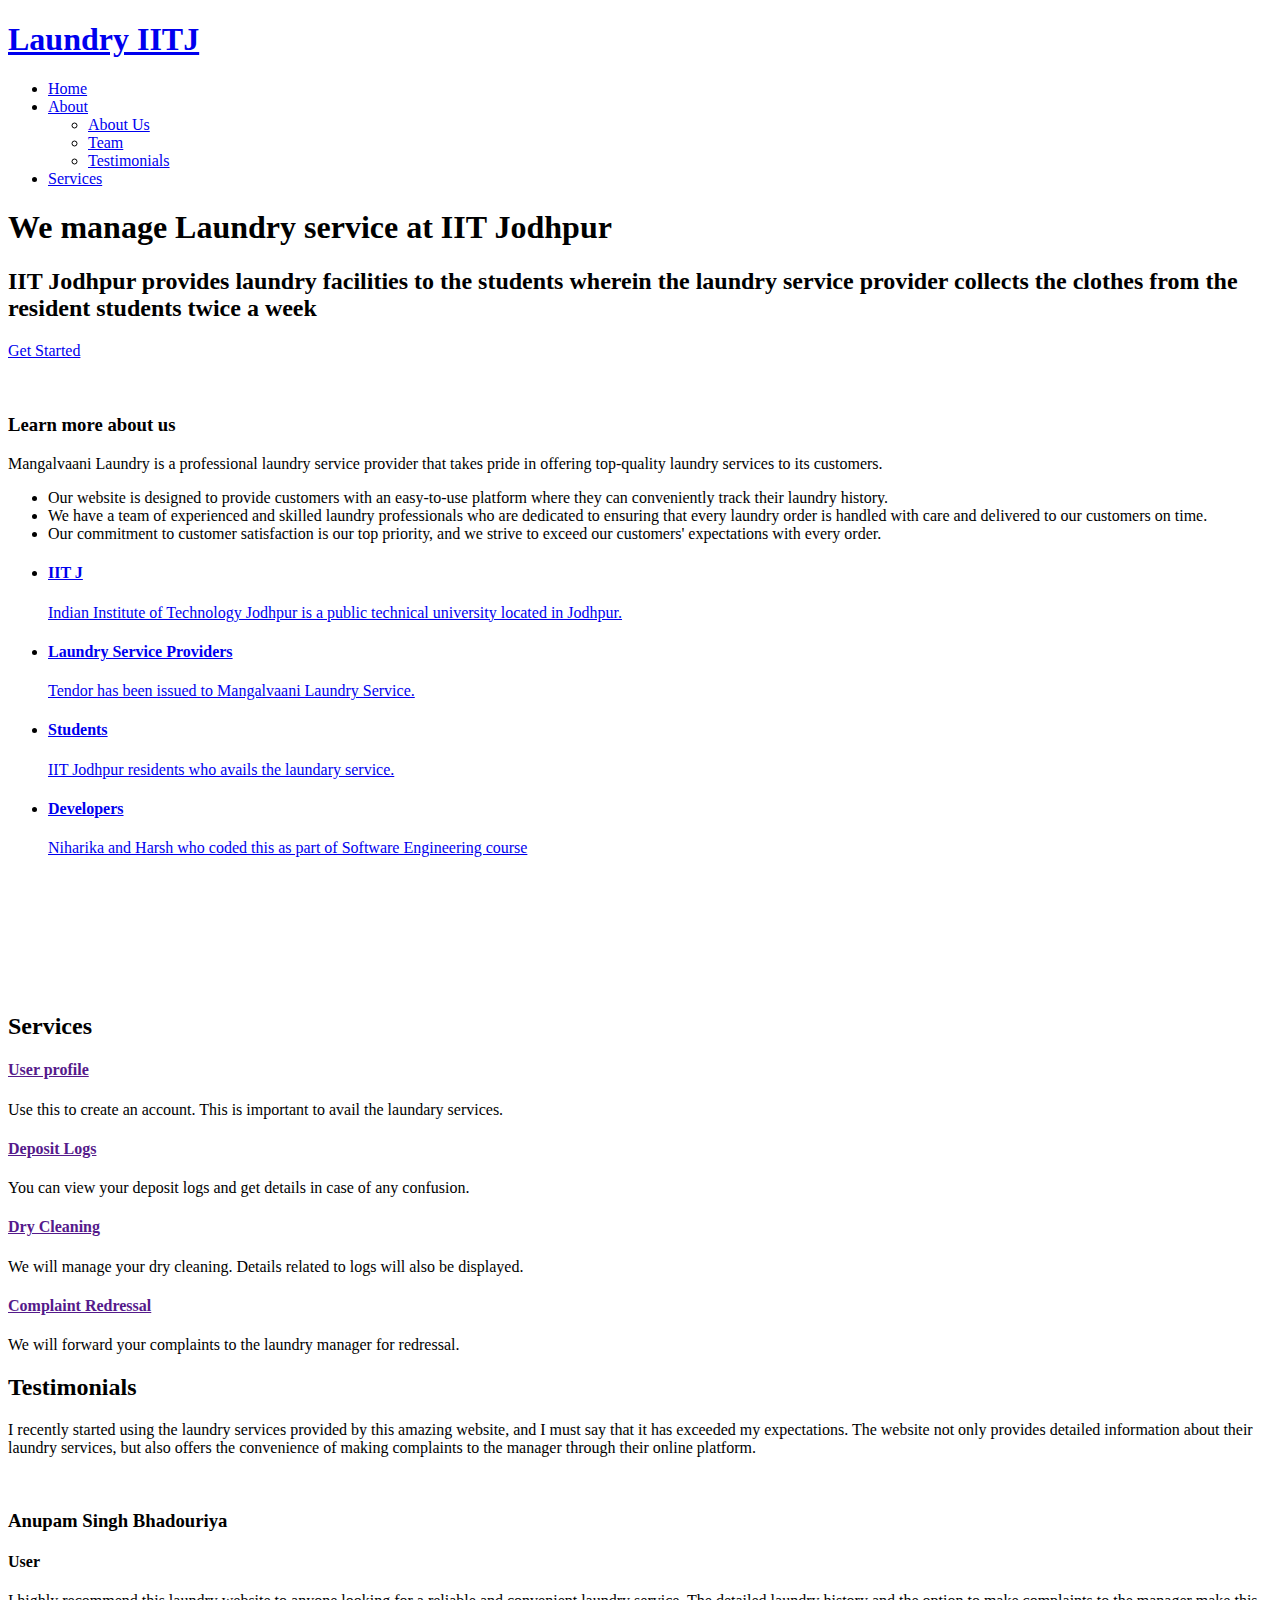
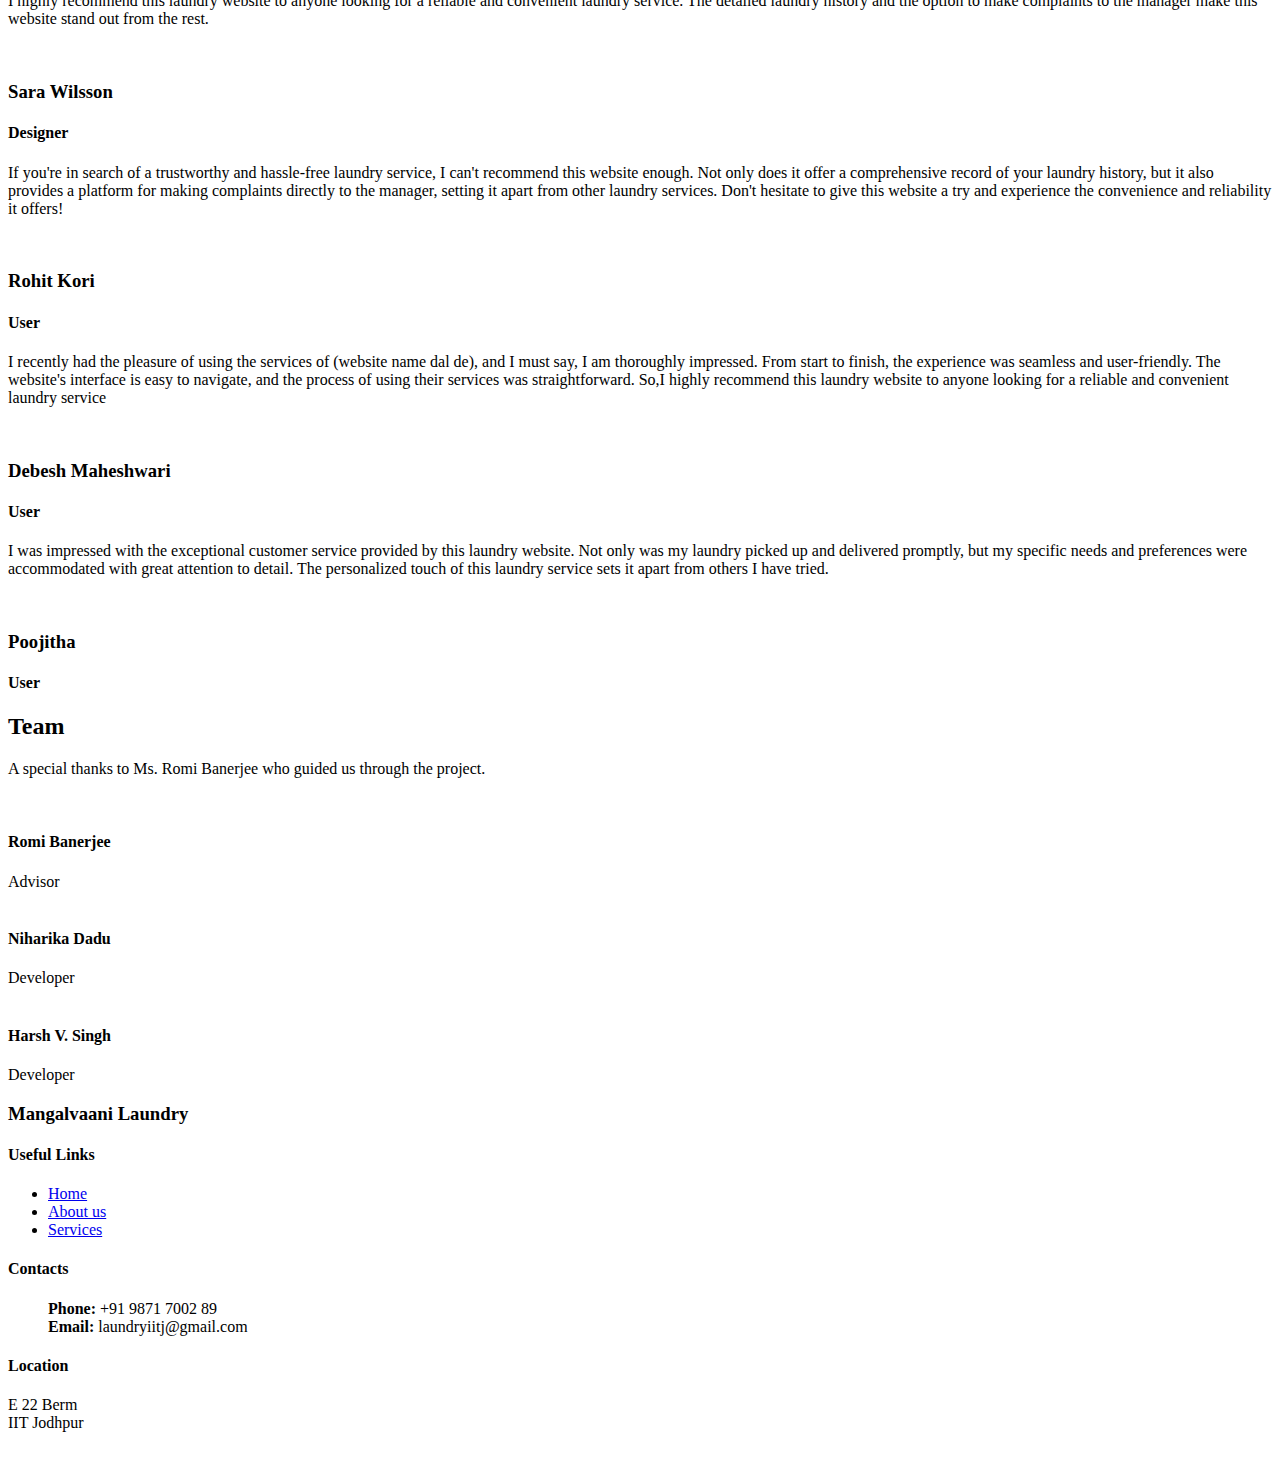
==== aboutUs.html @ d6f402d6 "Add files via upload" ====
<!DOCTYPE html>
<html lang="en">

<head>
  <meta charset="utf-8">
  <meta content="width=device-width, initial-scale=1.0" name="viewport">

  <title>About Us</title>
  <meta content="" name="description">
  <meta content="" name="keywords">

  <!-- Favicons -->
  <link href="assets/img/favicon.png" rel="icon">
  <link href="assets/img/apple-touch-icon.png" rel="apple-touch-icon">

  <!-- Google Fonts -->
  <link
    href="https://fonts.googleapis.com/css?family=Open+Sans:300,300i,400,400i,600,600i,700,700i|Raleway:300,300i,400,400i,500,500i,600,600i,700,700i|Poppins:300,300i,400,400i,500,500i,600,600i,700,700i"
    rel="stylesheet">

  <!-- Vendor CSS Files -->
  <link href="assets/vendor/aos/aos.css" rel="stylesheet">
  <link href="assets/vendor/bootstrap/css/bootstrap.min.css" rel="stylesheet">
  <link href="assets/vendor/bootstrap-icons/bootstrap-icons.css" rel="stylesheet">
  <link href="assets/vendor/boxicons/css/boxicons.min.css" rel="stylesheet">
  <link href="assets/vendor/glightbox/css/glightbox.min.css" rel="stylesheet">
  <link href="assets/vendor/swiper/swiper-bundle.min.css" rel="stylesheet">

  <!-- Template Main CSS File -->
  <link href="assets/css/style.css" rel="stylesheet">

  <!-- =======================================================
  * Template Name: Scaffold
  * Updated: Mar 10 2023 with Bootstrap v5.2.3
  * Template URL: https://bootstrapmade.com/scaffold-bootstrap-metro-style-template/
  * Author: BootstrapMade.com
  * License: https://bootstrapmade.com/license/
  ======================================================== -->
</head>

<body>

  <!-- ======= Header ======= -->
  <header id="header" class="fixed-top d-flex align-items-center">
    <div class="container d-flex align-items-center">

      <div class="logo me-auto">
        <h1><a href="../homepage.html">Laundry IITJ</a></h1>
        <!-- Uncomment below if you prefer to use an image logo -->
        <!-- <a href="index.html"><img src="assets/img/logo.png" alt="" class="img-fluid"></a>-->
      </div>

      <nav id="navbar" class="navbar order-last order-lg-0">
        <ul>
          <li><a class="nav-link scrollto active" href="#hero">Home</a></li>
          <li class="dropdown"><a href="#"><span>About</span> <i class="bi bi-chevron-down"></i></a>
            <ul>
              <li><a class="nav-link scrollto" href="#about">About Us</a></li>
              <li><a class="nav-link scrollto" href="#team">Team</a></li>
              <li><a class="nav-link scrollto" href="#testimonials">Testimonials</a></li>
              <!-- <li class="dropdown"><a href="#"><span>Deep Drop Down</span> <i class="bi bi-chevron-right"></i></a>
                <ul>
                  <li><a href="#">Deep Drop Down 1</a></li>
                  <li><a href="#">Deep Drop Down 2</a></li>
                  <li><a href="#">Deep Drop Down 3</a></li>
                  <li><a href="#">Deep Drop Down 4</a></li>
                  <li><a href="#">Deep Drop Down 5</a></li>
                </ul>
              </li> -->
            </ul>
          </li>
          <li><a class="nav-link scrollto" href="#services">Services</a></li>
          <!-- <li><a class="nav-link scrollto " href="#portfolio">Portfolio</a></li> -->
          <!-- <li><a class="nav-link scrollto" href="#pricing">Pricing</a></li>
          <li><a class="nav-link scrollto" href="#contact">Contact</a></li> -->
        </ul>
        <i class="bi bi-list mobile-nav-toggle"></i>
      </nav><!-- .navbar -->

      <!-- <div class="header-social-links d-flex align-items-center">
        <a href="#" class="twitter"><i class="bi bi-twitter"></i></a>
        <a href="#" class="facebook"><i class="bi bi-facebook"></i></a>
        <a href="#" class="instagram"><i class="bi bi-instagram"></i></a>
        <a href="#" class="linkedin"><i class="bi bi-linkedin"></i></i></a>
      </div> -->

    </div>
  </header><!-- End Header -->

  <!-- ======= Hero Section ======= -->
  <section id="hero">

    <div class="container">
      <div class="row">
        <div class="col-lg-6 pt-5 pt-lg-0 order-2 order-lg-1 d-flex flex-column justify-content-center"
          data-aos="fade-up">
          <div>
            <h1>We manage Laundry service at IIT Jodhpur</h1>
            <h2>IIT Jodhpur provides laundry facilities to the students wherein the laundry service provider collects
              the clothes from the resident students twice a week</h2>

            <a href="#about" class="btn-get-started scrollto">Get Started</a>
          </div>
        </div>
        <div class="col-lg-6 order-1 order-lg-2 hero-img" data-aos="fade-left">
          <img src="assets/img/hero-img.png" class="img-fluid" alt="">
        </div>
      </div>
    </div>

  </section><!-- End Hero -->

  <main id="main">

    <!-- ======= About Section ======= -->
    <section id="about" class="about">
      <div class="container">

        <div class="row">
          <div class="col-lg-6" data-aos="zoom-in">
            <img src="assets/img/about.png" class="img-fluid" alt="">
          </div>
          <div class="col-lg-6 d-flex flex-column justify-contents-center" data-aos="fade-left">
            <div class="content pt-4 pt-lg-0">
              <h3>Learn more about us</h3>
              <p class="fst-italic">
                Mangalvaani Laundry is a professional laundry service provider that takes pride in offering top-quality
                laundry services to its customers.
              </p>
              <ul>
                <li><i class="bi bi-check-circle"></i> Our website is designed to provide customers with an easy-to-use
                  platform where they can conveniently track their laundry history.</li>
                <li><i class="bi bi-check-circle"></i> We have a team of experienced and skilled laundry professionals
                  who are dedicated to ensuring that every laundry order is handled with care and delivered to our
                  customers on time.</li>
                <li><i class="bi bi-check-circle"></i> Our commitment to customer satisfaction is our top priority, and
                  we strive to exceed our customers' expectations with every order.</li>
              </ul>

            </div>
          </div>
        </div>

      </div>
    </section><!-- End About Section -->

    <!-- ======= Features Section ======= -->
    <section id="features" class="features">
      <div class="container">

        <div class="row">
          <div class="col-lg-6 mt-2 mb-tg-0 order-2 order-lg-1">
            <ul class="nav nav-tabs flex-column">
              <li class="nav-item" data-aos="fade-up">
                <a class="nav-link active show" data-bs-toggle="tab" href="#tab-1">
                  <h4>IIT J </h4>
                  <p>Indian Institute of Technology Jodhpur is a public technical university located in Jodhpur.</p>
                </a>
              </li>
              <li class="nav-item mt-2" data-aos="fade-up" data-aos-delay="100">
                <a class="nav-link" data-bs-toggle="tab" href="#tab-2">
                  <h4>Laundry Service Providers</h4>
                  <p>Tendor has been issued to Mangalvaani Laundry Service.</p>
                </a>
              </li>
              <li class="nav-item mt-2" data-aos="fade-up" data-aos-delay="200">
                <a class="nav-link" data-bs-toggle="tab" href="#tab-3">
                  <h4>Students</h4>
                  <p>IIT Jodhpur residents who avails the laundary service.</p>
                </a>
              </li>
              <li class="nav-item mt-2" data-aos="fade-up" data-aos-delay="300">
                <a class="nav-link" data-bs-toggle="tab" href="#tab-4">
                  <h4>Developers</h4>
                  <p>Niharika and Harsh who coded this as part of Software Engineering course</p>
                </a>
              </li>
            </ul>
          </div>
          <div class="col-lg-6 order-1 order-lg-2" data-aos="zoom-in">
            <div class="tab-content">
              <div class="tab-pane active show" id="tab-1">
                <figure>
                  <img src="assets/img/features-1.png" alt="" class="img-fluid">
                </figure>
              </div>
              <div class="tab-pane" id="tab-2">
                <figure>
                  <img src="assets/img/features-3.jpeg" alt="" class="img-fluid">
                </figure>
              </div>
              <div class="tab-pane" id="tab-3">
                <figure>
                  <img src="assets/img/features-2.webp" alt="" class="img-fluid">
                </figure>
              </div>
              <div class="tab-pane" id="tab-4">
                <figure>
                  <img src="assets/img/features-4.jpg" alt="" class="img-fluid">
                </figure>
              </div>
            </div>
          </div>
        </div>

      </div>
    </section><!-- End Features Section -->

    <!-- ======= Services Section ======= -->
    <section id="services" class="services section-bg">
      <div class="container">

        <div class="section-title" data-aos="fade-up">
          <h2>Services</h2>

        </div>

        <div class="row">
          <div class="col-md-6 col-lg-3 d-flex align-items-stretch mb-5 mb-lg-0" data-aos="zoom-in">
            <div class="icon-box icon-box-pink">
              <div class="icon"><i class="bx bxl-dribbble"></i></div>
              <h4 class="title"><a href="">User profile</a></h4>
              <p class="description">Use this to create an account. This is important to avail the laundary services.
              </p>
            </div>
          </div>

          <div class="col-md-6 col-lg-3 d-flex align-items-stretch mb-5 mb-lg-0" data-aos="zoom-in"
            data-aos-delay="100">
            <div class="icon-box icon-box-cyan">
              <div class="icon"><i class="bx bx-file"></i></div>
              <h4 class="title"><a href="">Deposit Logs</a></h4>
              <p class="description">You can view your deposit logs and get details in case of any
                confusion.</p>
            </div>
          </div>

          <div class="col-md-6 col-lg-3 d-flex align-items-stretch mb-5 mb-lg-0" data-aos="zoom-in"
            data-aos-delay="200">
            <div class="icon-box icon-box-green">
              <div class="icon"><i class="bx bx-tachometer"></i></div>
              <h4 class="title"><a href="">Dry Cleaning</a></h4>
              <p class="description">We will manage your dry cleaning. Details related to logs will also be displayed.
              </p>
            </div>
          </div>

          <div class="col-md-6 col-lg-3 d-flex align-items-stretch mb-5 mb-lg-0" data-aos="zoom-in"
            data-aos-delay="300">
            <div class="icon-box icon-box-blue">
              <div class="icon"><i class="bx bx-world"></i></div>
              <h4 class="title"><a href="">Complaint Redressal</a></h4>
              <p class="description">We will forward your complaints to the laundry manager for redressal.</p>
            </div>
          </div>

        </div>

      </div>
    </section><!-- End Services Section -->

    <!-- ======= Portfolio Section ======= -->


    <!-- ======= Cta Section ======= -->


    <!-- ======= Testimonials Section ======= -->
    <section id="testimonials" class="testimonials">
      <div class="container">

        <div class="section-title" data-aos="fade-up">
          <h2>Testimonials</h2>

        </div>

        <div class="testimonials-slider swiper" data-aos="fade-up" data-aos-delay="100">
          <div class="swiper-wrapper">

            <div class="swiper-slide">
              <div class="testimonial-item">
                <p>
                  <i class="bx bxs-quote-alt-left quote-icon-left"></i>
                  I recently started using the laundry services provided by this amazing website, and I must say that it
                  has exceeded my expectations. The website not only provides detailed information about their laundry
                  services, but also offers the convenience of making complaints to the manager through their online
                  platform.
                  <i class="bx bxs-quote-alt-right quote-icon-right"></i>
                </p>
                <img src="assets/img/testimonials/testimonials-1.jpeg" class="testimonial-img" alt="">
                <h3>Anupam Singh Bhadouriya</h3>
                <h4>User </h4>
              </div>
            </div><!-- End testimonial item -->

            <div class="swiper-slide">
              <div class="testimonial-item">
                <p>
                  <i class="bx bxs-quote-alt-left quote-icon-left"></i>
                  I highly recommend this laundry website to anyone looking for a reliable and convenient laundry
                  service. The detailed laundry history and the option to make complaints to the manager make this
                  website stand out from the rest.
                  <i class="bx bxs-quote-alt-right quote-icon-right"></i>
                </p>
                <img src="assets/img/testimonials/testimonials-2.jpg" class="testimonial-img" alt="">
                <h3>Sara Wilsson</h3>
                <h4>Designer</h4>
              </div>
            </div><!-- End testimonial item -->

            <div class="swiper-slide">
              <div class="testimonial-item">
                <p>
                  <i class="bx bxs-quote-alt-left quote-icon-left"></i>
                  If you're in search of a trustworthy and hassle-free laundry service, I can't recommend this website
                  enough. Not only does it offer a comprehensive record of your laundry history, but it also provides a
                  platform for making complaints directly to the manager, setting it apart from other laundry services.
                  Don't hesitate to give this website a try and experience the convenience and reliability it offers!
                  <i class="bx bxs-quote-alt-right quote-icon-right"></i>
                </p>
                <img src="assets/img/testimonials/testimonials-3.enc" class="testimonial-img" alt="">
                <h3>Rohit Kori</h3>
                <h4>User</h4>
              </div>
            </div><!-- End testimonial item -->

            <div class="swiper-slide">
              <div class="testimonial-item">
                <p>
                  <i class="bx bxs-quote-alt-left quote-icon-left"></i>
                  I recently had the pleasure of using the services of (website name dal de), and I must say, I am
                  thoroughly impressed. From start to finish, the experience was seamless and user-friendly. The
                  website's interface is easy to navigate, and the process of using their services was straightforward.
                  So,I highly recommend this laundry website to anyone looking for a reliable and
                  convenient laundry service
                  <i class="bx bxs-quote-alt-right quote-icon-right"></i>
                </p>
                <img src="assets/img/testimonials/testimonials-7.jpeg" class="testimonial-img" alt="">
                <h3>Debesh Maheshwari</h3>
                <h4>User</h4>
              </div>
            </div><!-- End testimonial item -->

            <div class="swiper-slide">
              <div class="testimonial-item">
                <p>
                  <i class="bx bxs-quote-alt-left quote-icon-left"></i>
                  I was impressed with the exceptional customer service provided by this laundry website. Not only was
                  my laundry picked up and delivered promptly, but my specific needs and preferences were accommodated
                  with great attention to detail. The personalized touch of this laundry service sets it apart from
                  others I have tried.

                  <i class="bx bxs-quote-alt-right quote-icon-right"></i>
                </p>
                <img src="assets/img/testimonials/testimonials-6.jpeg" class="testimonial-img" alt="">
                <h3>Poojitha</h3>
                <h4>User</h4>
              </div>
            </div><!-- End testimonial item -->

          </div>
          <div class="swiper-pagination"></div>
        </div>

      </div>
    </section><!-- End Testimonials Section -->

    <!-- ======= Team Section ======= -->
    <section id="team" class="team">
      <div class="container">

        <div class="section-title" data-aos="fade-up">
          <h2>Team</h2>
          <p>A special thanks to Ms. Romi Banerjee who guided us through the project.</p>
        </div>

        <div class="row">

          <div class="col-lg-4 col-md-6">
            <div class="member" data-aos="zoom-in">
              <div class="pic"><img src="assets/img/team/team-1.jpg" class="img-fluid" alt=""></div>
              <div class="member-info">
                <h4>Romi Banerjee </h4>
                <span>Advisor</span>
                <div class="social">
                  <a href=""><i class="bi bi-twitter"></i></a>
                  <a href=""><i class="bi bi-facebook"></i></a>
                  <a href=""><i class="bi bi-instagram"></i></a>
                  <a href=""><i class="bi bi-linkedin"></i></a>
                </div>
              </div>
            </div>
          </div>

          <div class="col-lg-4 col-md-6">
            <div class="member" data-aos="zoom-in" data-aos-delay="100">
              <div class="pic"><img src="assets/img/team/photo 41.jpg" class="img-fluid" alt=""></div>
              <div class="member-info">
                <h4>Niharika Dadu</h4>
                <span>Developer</span>
                <div class="social">
                  <a href=""><i class="bi bi-twitter"></i></a>
                  <a href=""><i class="bi bi-facebook"></i></a>
                  <a href=""><i class="bi bi-instagram"></i></a>
                  <a href=""><i class="bi bi-linkedin"></i></a>
                </div>
              </div>
            </div>
          </div>

          <div class="col-lg-4 col-md-6">
            <div class="member" data-aos="zoom-in" data-aos-delay="200">
              <div class="pic"><img src="assets/img/team/harsh.jpeg" class="img-fluid" alt=""></div>
              <div class="member-info">
                <h4>Harsh V. Singh</h4>
                <span>Developer</span>
                <div class="social">
                  <a href=""><i class="bi bi-twitter"></i></a>
                  <a href=""><i class="bi bi-facebook"></i></a>
                  <a href=""><i class="bi bi-instagram"></i></a>
                  <a href=""><i class="bi bi-linkedin"></i></a>
                </div>
              </div>
            </div>
          </div>

        </div>

      </div>
    </section><!-- End Team Section -->



  </main><!-- End #main -->

  <!-- ======= Footer ======= -->
  <footer id="footer">
    <div class="footer-top">
      <div class="container">
        <div class="row">

          <div class="col-lg-3 col-md-6">
            <div class="footer-info">
              <h3>Mangalvaani Laundry</h3>

              <div class="social-links mt-3">
                <a href="#" class="twitter"><i class="bx bxl-twitter"></i></a>
                <a href="#" class="facebook"><i class="bx bxl-facebook"></i></a>
                <a href="#" class="instagram"><i class="bx bxl-instagram"></i></a>
                <a href="#" class="google-plus"><i class="bx bxl-skype"></i></a>
                <a href="#" class="linkedin"><i class="bx bxl-linkedin"></i></a>
              </div>
            </div>
          </div>

          <div class="col-lg-2 col-md-6 footer-links">
            <h4>Useful Links</h4>
            <ul>
              <li><i class="bx bx-chevron-right"></i> <a href="#">Home</a></li>
              <li><i class="bx bx-chevron-right"></i> <a href="#">About us</a></li>
              <li><i class="bx bx-chevron-right"></i> <a href="#">Services</a></li>
              <!-- <li><i class="bx bx-chevron-right"></i> <a href="#">Terms of service</a></li>
              <li><i class="bx bx-chevron-right"></i> <a href="#">Privacy policy</a></li> -->
            </ul>
          </div>

          <div class="col-lg-3 col-md-6 footer-links">
            <h4>Contacts</h4>
            <ul>
              <strong>Phone:</strong> +91 9871 7002 89<br>
              <strong>Email:</strong> laundryiitj@gmail.com<br>
            </ul>
          </div>

          <div class="col-lg-4 col-md-6 footer-newsletter">
            <h4>Location</h4>

            <p>
              E 22 Berm <br>
              IIT Jodhpur<br><br>

            </p>

          </div>
          <!-- <div class="col-lg-5 col-md-6 footer-newsletter">
            <h4>Contact </h4>

            <p>
              Niharika Dadu <br>
              Harsh Singh <br><br>

            </p>

          </div> -->

        </div>
      </div>
    </div>

    <!-- <div class="container">
      <div class="copyright">
        &copy; Copyright <strong><span>Scaffold</span></strong>. All Rights Reserved
      </div>
      <div class="credits">
        
        Designed by <a href="https://bootstrapmade.com/">BootstrapMade</a>
      </div>
    </div> -->
  </footer><!-- End Footer -->

  <a href="#" class="back-to-top d-flex align-items-center justify-content-center"><i
      class="bi bi-arrow-up-short"></i></a>

  <!-- Vendor JS Files -->
  <script src="assets/vendor/aos/aos.js"></script>
  <script src="assets/vendor/bootstrap/js/bootstrap.bundle.min.js"></script>
  <script src="assets/vendor/glightbox/js/glightbox.min.js"></script>
  <script src="assets/vendor/isotope-layout/isotope.pkgd.min.js"></script>
  <script src="assets/vendor/swiper/swiper-bundle.min.js"></script>
  <script src="assets/vendor/php-email-/validate.js"></script>

  <!-- Template Main JS File -->
  <script src="assets/js/main.js"></script>

</body>

</html>
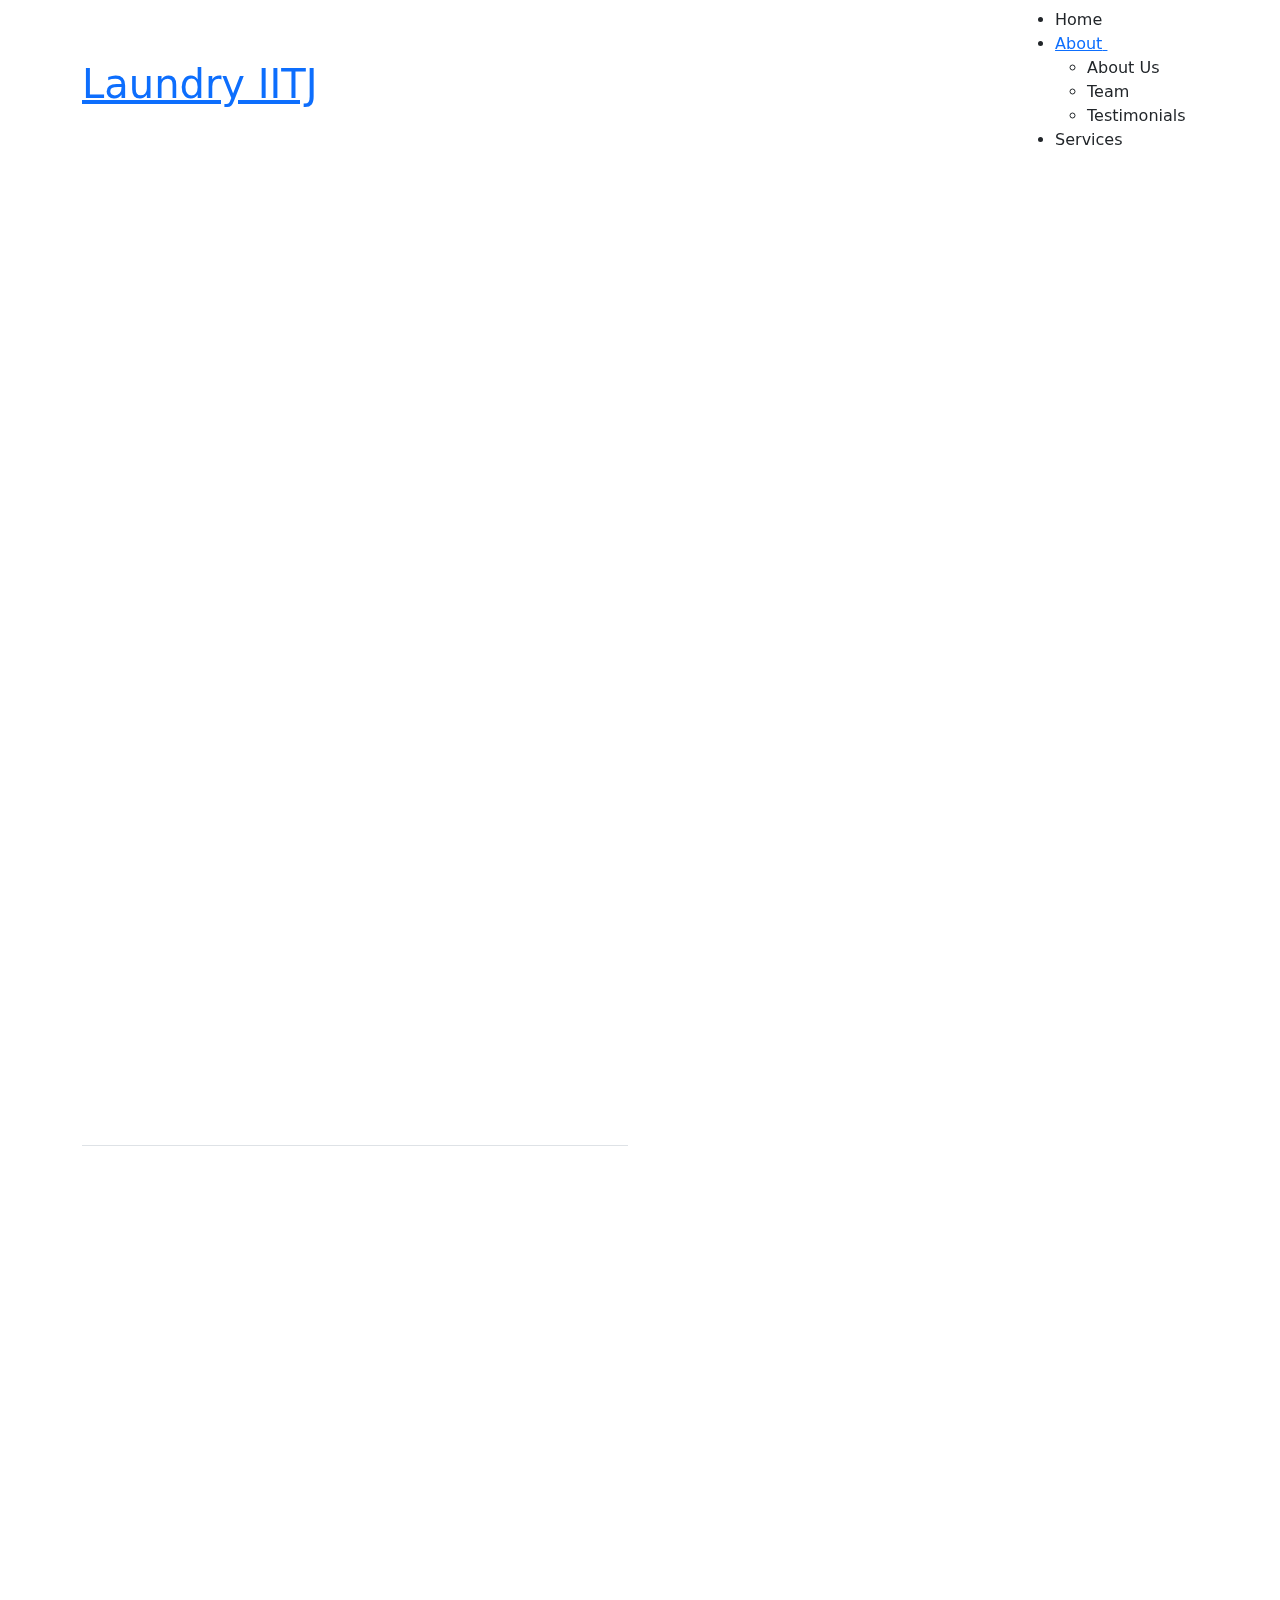
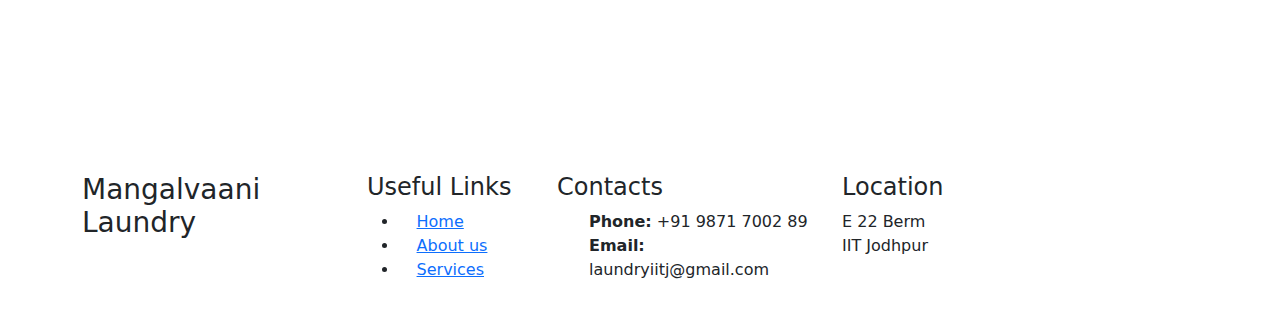
==== commit 0e361e9c: "Update aboutUs.html" ====
--- a/aboutUs.html
+++ b/aboutUs.html
@@ -19,12 +19,12 @@
     rel="stylesheet">
 
   <!-- Vendor CSS Files -->
-  <link href="assets/vendor/aos/aos.css" rel="stylesheet">
-  <link href="assets/vendor/bootstrap/css/bootstrap.min.css" rel="stylesheet">
-  <link href="assets/vendor/bootstrap-icons/bootstrap-icons.css" rel="stylesheet">
-  <link href="assets/vendor/boxicons/css/boxicons.min.css" rel="stylesheet">
-  <link href="assets/vendor/glightbox/css/glightbox.min.css" rel="stylesheet">
-  <link href="assets/vendor/swiper/swiper-bundle.min.css" rel="stylesheet">
+  <link href="vendor/aos.css" rel="stylesheet">
+  <link href="vendor/bootstrap.min.css" rel="stylesheet">
+  <link href="vendor/bootstrap-icons.css" rel="stylesheet">
+  <link href="vendor/boxicons.min.css" rel="stylesheet">
+  <link href="vendor/glightbox.min.css" rel="stylesheet">
+  <link href="vendor/swiper-bundle.min.css" rel="stylesheet">
 
   <!-- Template Main CSS File -->
   <link href="assets/css/style.css" rel="stylesheet">
@@ -512,16 +512,16 @@
       class="bi bi-arrow-up-short"></i></a>
 
   <!-- Vendor JS Files -->
-  <script src="assets/vendor/aos/aos.js"></script>
-  <script src="assets/vendor/bootstrap/js/bootstrap.bundle.min.js"></script>
-  <script src="assets/vendor/glightbox/js/glightbox.min.js"></script>
-  <script src="assets/vendor/isotope-layout/isotope.pkgd.min.js"></script>
-  <script src="assets/vendor/swiper/swiper-bundle.min.js"></script>
-  <script src="assets/vendor/php-email-/validate.js"></script>
+  <script src="vendor/aos/aos.js"></script>
+  <script src="vendor/bootstrap.bundle.min.js"></script>
+  <script src="vendor/glightbox.min.js"></script>
+  <script src="vendor/isotope.pkgd.min.js"></script>
+  <script src="vendor/swiper-bundle.min.js"></script>
+  <script src="vendor/validate.js"></script>
 
   <!-- Template Main JS File -->
-  <script src="assets/js/main.js"></script>
+  <script src="vendor/main.js"></script>
 
 </body>
 
-</html>+</html>
